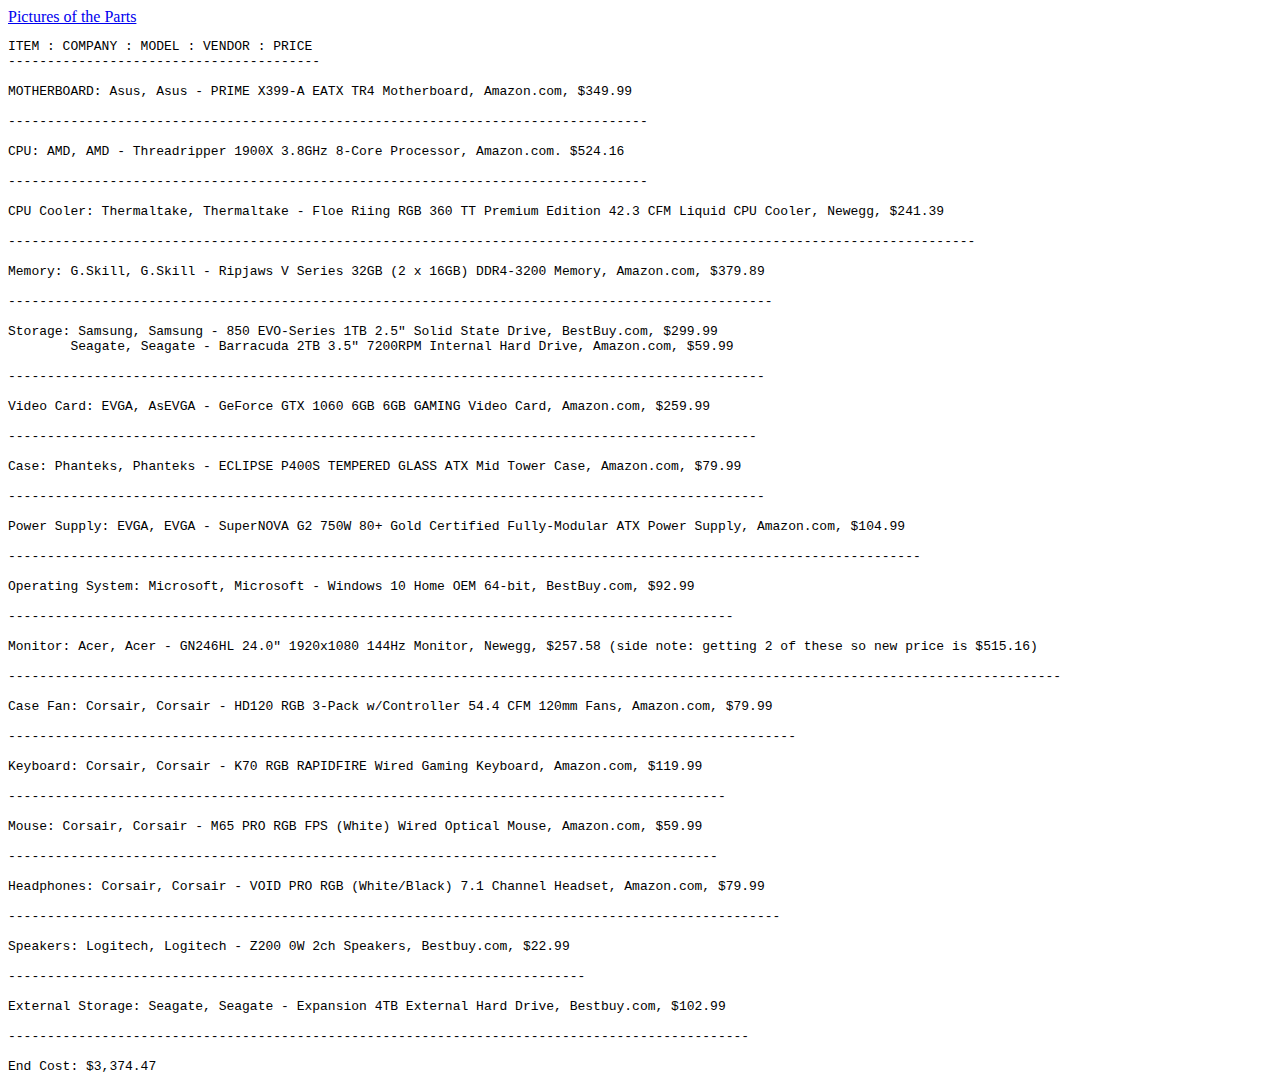
==== index.html @ e2a256e4 "Rename custom_computer_build.html to index.html" ====
<!DOCTYPE html>
<html>
<head>
	<title>Computer Build</title>
	<link rel="stylesheet" href="css/ccb.css"></link>
</head>
<body>
<li><a href="ccb/ccbp.html">Pictures of the Parts</a></li>
<pre>
ITEM : COMPANY : MODEL : VENDOR : PRICE
----------------------------------------

MOTHERBOARD: Asus, Asus - PRIME X399-A EATX TR4 Motherboard, Amazon.com, $349.99

----------------------------------------------------------------------------------

CPU: AMD, AMD - Threadripper 1900X 3.8GHz 8-Core Processor, Amazon.com. $524.16

----------------------------------------------------------------------------------

CPU Cooler: Thermaltake, Thermaltake - Floe Riing RGB 360 TT Premium Edition 42.3 CFM Liquid CPU Cooler, Newegg, $241.39

----------------------------------------------------------------------------------------------------------------------------

Memory: G.Skill, G.Skill - Ripjaws V Series 32GB (2 x 16GB) DDR4-3200 Memory, Amazon.com, $379.89

--------------------------------------------------------------------------------------------------

Storage: Samsung, Samsung - 850 EVO-Series 1TB 2.5" Solid State Drive, BestBuy.com, $299.99
	Seagate, Seagate - Barracuda 2TB 3.5" 7200RPM Internal Hard Drive, Amazon.com, $59.99
		 
-------------------------------------------------------------------------------------------------

Video Card: EVGA, AsEVGA - GeForce GTX 1060 6GB 6GB GAMING Video Card, Amazon.com, $259.99

------------------------------------------------------------------------------------------------

Case: Phanteks, Phanteks - ECLIPSE P400S TEMPERED GLASS ATX Mid Tower Case, Amazon.com, $79.99

-------------------------------------------------------------------------------------------------

Power Supply: EVGA, EVGA - SuperNOVA G2 750W 80+ Gold Certified Fully-Modular ATX Power Supply, Amazon.com, $104.99

---------------------------------------------------------------------------------------------------------------------

Operating System: Microsoft, Microsoft - Windows 10 Home OEM 64-bit, BestBuy.com, $92.99

---------------------------------------------------------------------------------------------

Monitor: Acer, Acer - GN246HL 24.0" 1920x1080 144Hz Monitor, Newegg, $257.58 (side note: getting 2 of these so new price is $515.16)

---------------------------------------------------------------------------------------------------------------------------------------

Case Fan: Corsair, Corsair - HD120 RGB 3-Pack w/Controller 54.4 CFM 120mm Fans, Amazon.com, $79.99

-----------------------------------------------------------------------------------------------------

Keyboard: Corsair, Corsair - K70 RGB RAPIDFIRE Wired Gaming Keyboard, Amazon.com, $119.99

--------------------------------------------------------------------------------------------

Mouse: Corsair, Corsair - M65 PRO RGB FPS (White) Wired Optical Mouse, Amazon.com, $59.99

-------------------------------------------------------------------------------------------

Headphones: Corsair, Corsair - VOID PRO RGB (White/Black) 7.1 Channel Headset, Amazon.com, $79.99

---------------------------------------------------------------------------------------------------

Speakers: Logitech, Logitech - Z200 0W 2ch Speakers, Bestbuy.com, $22.99

--------------------------------------------------------------------------

External Storage: Seagate, Seagate - Expansion 4TB External Hard Drive, Bestbuy.com, $102.99

-----------------------------------------------------------------------------------------------

End Cost: $3,374.47
</pre>
</body>
</html>
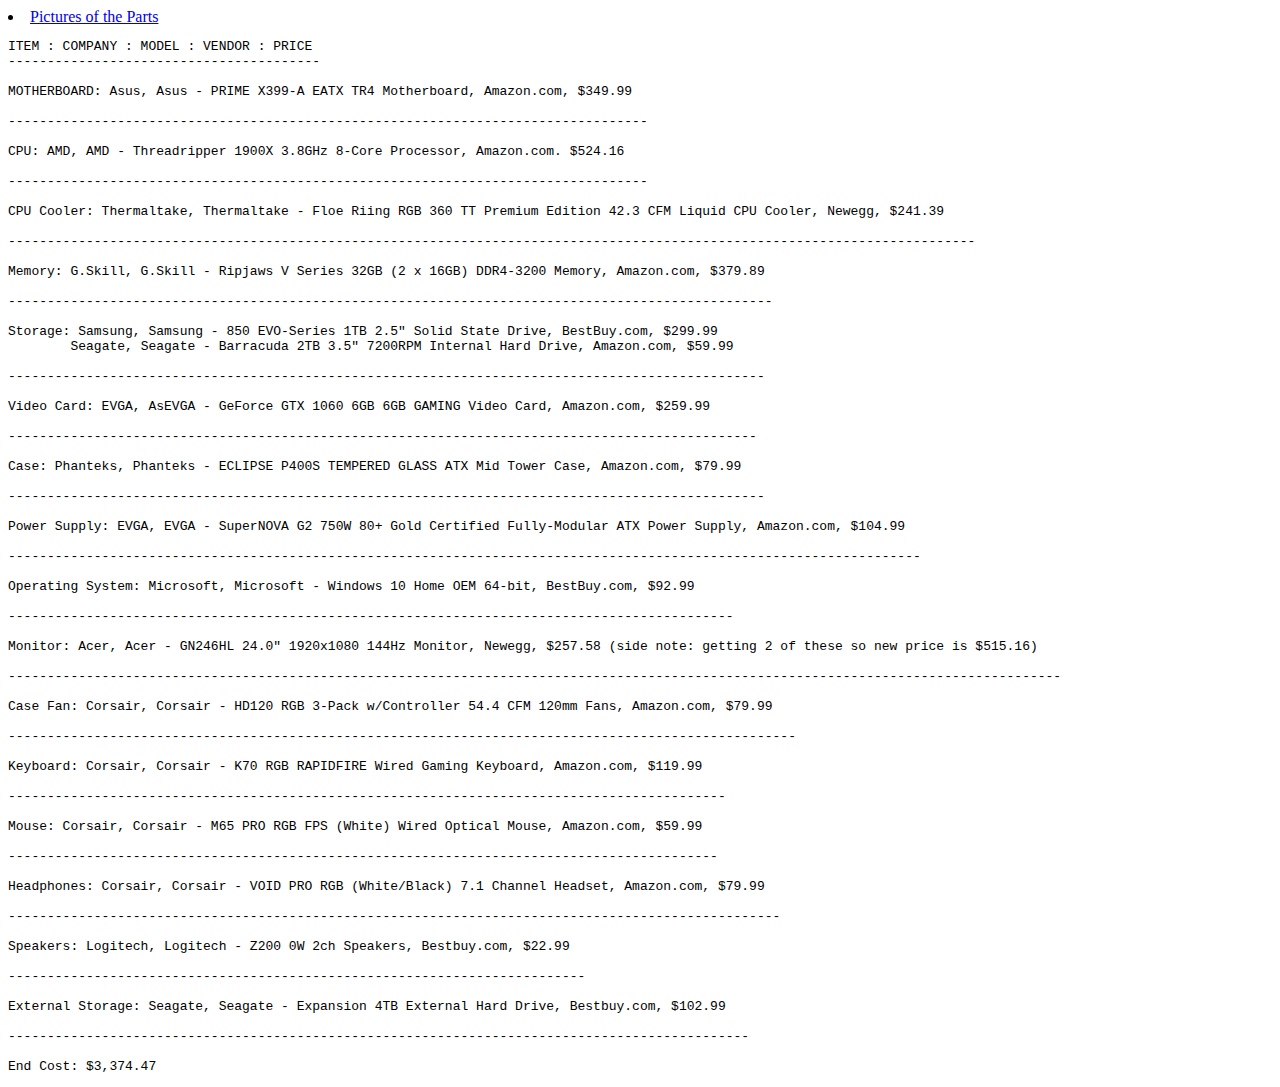
==== commit a66bed01: "Update index.html" ====
--- a/index.html
+++ b/index.html
@@ -1,4 +1,3 @@
-<!DOCTYPE html>
 <html>
 <head>
 	<title>Computer Build</title>
